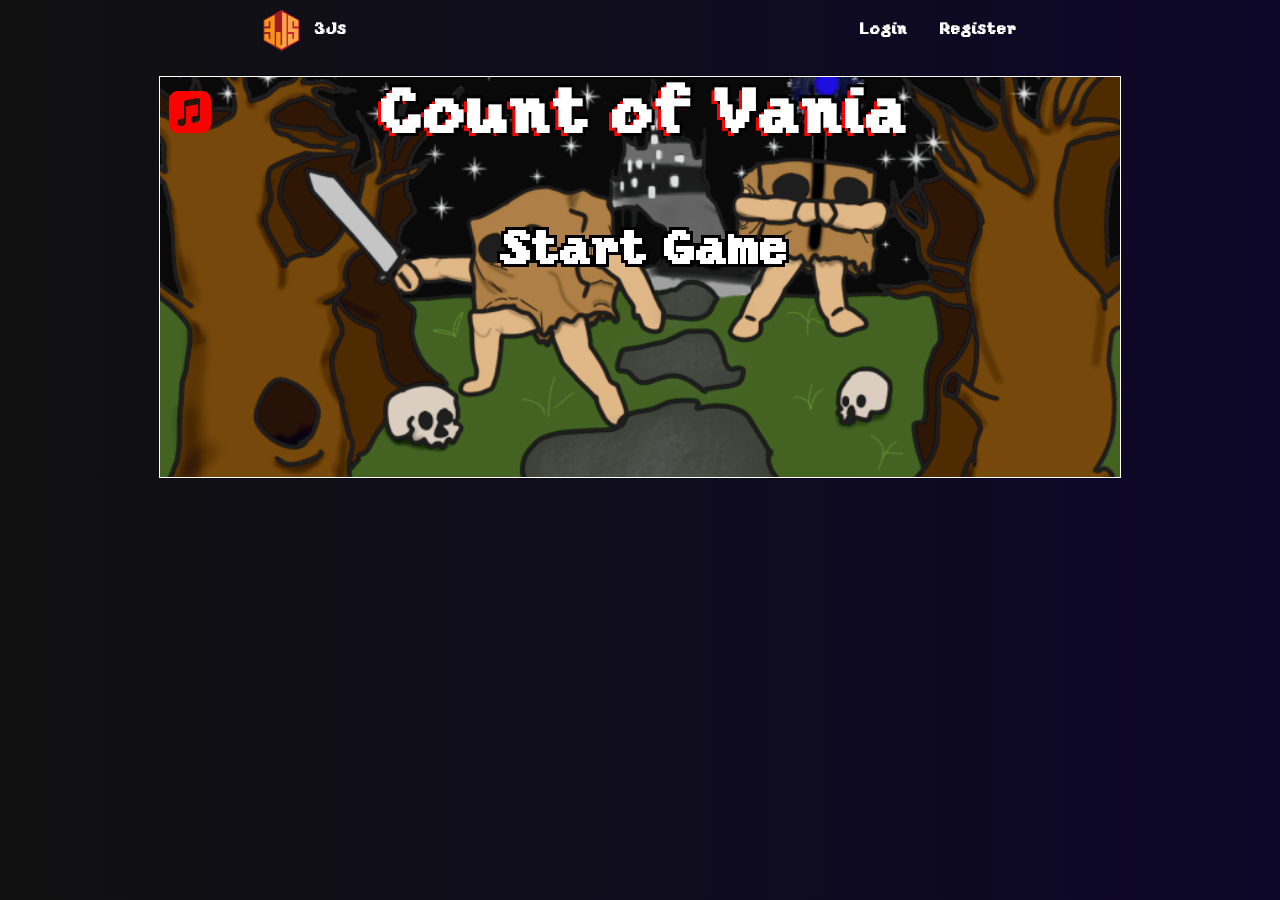
==== Count of Vania/startGame.html @ 6c408500 "Add files via upload" ====
<!DOCTYPE html>
<html lang="en">
<head>
  <meta charset="UTF-8">
  <meta name="viewport" content="width=device-width, initial-scale=1.0">
  <title>Count of Vania</title>
  <link rel="stylesheet" href="websiteStyle/startGame.css">
</head>
<body>
  <!-- Audio -->
    <audio id="music">
      <source src="soundtrack/Start Menu.mp3" type="audio/mp3">
    </audio>

  <!-- Navigation -->
  <header>
    <nav class="navigation">
      <div class="logo-container">
        <img src="websiteStyle/images/Logo.png" alt="company logo">
        <h4>3Js</h4>
      </div>
      
      <div class="nav-options">
        <h4 onclick="displayLogin()">Login</h4>
        <h4 onclick="displayRegister()">Register</h4>
      </div>
    </nav>
  </header>

  <!-- Main Content Body -->
  <div class="center-game">
    <img src="icons/muteButton.png" alt="music button" id="musicButton" onclick="play()">
    <h1 class="title">Count of Vania</h1>

    <div class="start-container">
      <h1 class="start"><a href="intro.html">Start Game</a></h1> 
    </div>
  </div>

  <!-- Login -->
  <form action="" method="" id="login-center-form">
    <div class="form-container">
      <img src="icons/x.png" alt="x button" class="xIcon" onclick="eraseRegisterLogin()">
      <h1>Login</h1>
      <input type="text" name="" placeholder="Username"> <br>
      <input type="text" name="" placeholder="Password"> <br>

      <button>Login</button>
    </div>
  </form>

  <!-- Register -->
  <form action="" method="" id="register-center-form">
    <div class="form-container">
      <img src="icons/x.png" alt="x button" class="xIcon" onclick="eraseRegisterLogin()">
      <h1>Register</h1>
      <input type="text" name="" placeholder="Email"> <br>
      <input type="text" name="" placeholder="Username"> <br>
      <input type="text" name="" placeholder="Password"> <br>
      <input type="text" name="" placeholder="Confirm Password"> <br>

      <button>Register</button>
    </div>
  </form>

  <!-- js file -->
  <script src="mechanic.js"></script>
</body>
</html>
---- Count of Vania/websiteStyle/startGame.css ----
@font-face {
    font-family: pixelFont;
    src: url(ttf/yoster.ttf);
}

body {
    background: -webkit-linear-gradient(right, #0d0729, #111111);   
    padding: 0;
    margin: 0;
    font-family: pixelFont, Courier, monospace;
}


/* navigation bar w/ logo & title */
nav {
    display: flex;
    justify-content: space-around;
    align-items: center;
    margin-bottom: 1em;
}

.logo-container {
    display: flex;
    align-items: center;
}

.logo-container h4 {
    color: white;
}


/* nav options */
.nav-options {
    display: flex;
}

.nav-options  h4 {
    cursor: pointer;
    color: white;
    margin: 0 1rem;

}


/* login */
#login-center-form {
    display: none;
    position: fixed;
    top: 30%;
    left: 35%;
    width: 100%;
}

.form-container {
    position: relative;
    border-radius: 30px;
    background: black;
    text-align: center;
    border: 1px solid rgb(255, 255, 255);
    width: 30%;
    padding: 1rem 2rem 3rem 2rem;
}

.form-container h1 {
    color: white;
}

.form-container input {
    font-family: pixelFont, Courier, monospace;
    border-radius: 30px;
    padding: 10px;
    margin: 5px 0;
    outline: none;
}

.form-container button {
    font-family: pixelFont, Courier, monospace;
    border-radius: 30px;
    padding: 5px;
    margin-top: 10px;
}


/* register */
#register-center-form {
    display: none;
    position: fixed;
    top: 20%;
    left: 35%;
    width: 100%;
}

/* both register and login functionalities */
.xIcon {
    cursor: pointer;
    position: absolute;
    right: 10px;
    top: 10px;
    width: 5%; 
}


/* music icon */
#musicButton {
    position: absolute;
    inset: 10px 5px;
}


/* container of the Game */
.center-game {
    border: 1px solid rgb(255, 255, 255);
    position: relative;
    color: white;
    text-align: center;
    width: 60rem;
    height: 25rem;
    margin: 0 auto;
    background-image: url("images/start\ game\ bg.png");
    background-repeat: no-repeat;
    background-size: 100%;
}


/* text of the the game */
.title {
    margin-top: 0;
    font-size: 4em;
    color: #fff;
    text-align: center;
    text-shadow:
    3px 3px 0 #000000,
    -3px 3px 0 #ff0000,
    -3px -3px 0 #000000,
    3px -3px 0 #000000;
}

.start a {
    color: white;
    text-decoration: none;
}

.start-container {
    display: grid;
    place-items: center;
}

.start {
    color: #fff;
    text-shadow:
    3px 3px 0 #000,
    -3px 3px 0 #000,
    -3px -3px 0 #000,
    3px -3px 0 #000;
    font-size: 3em;
}
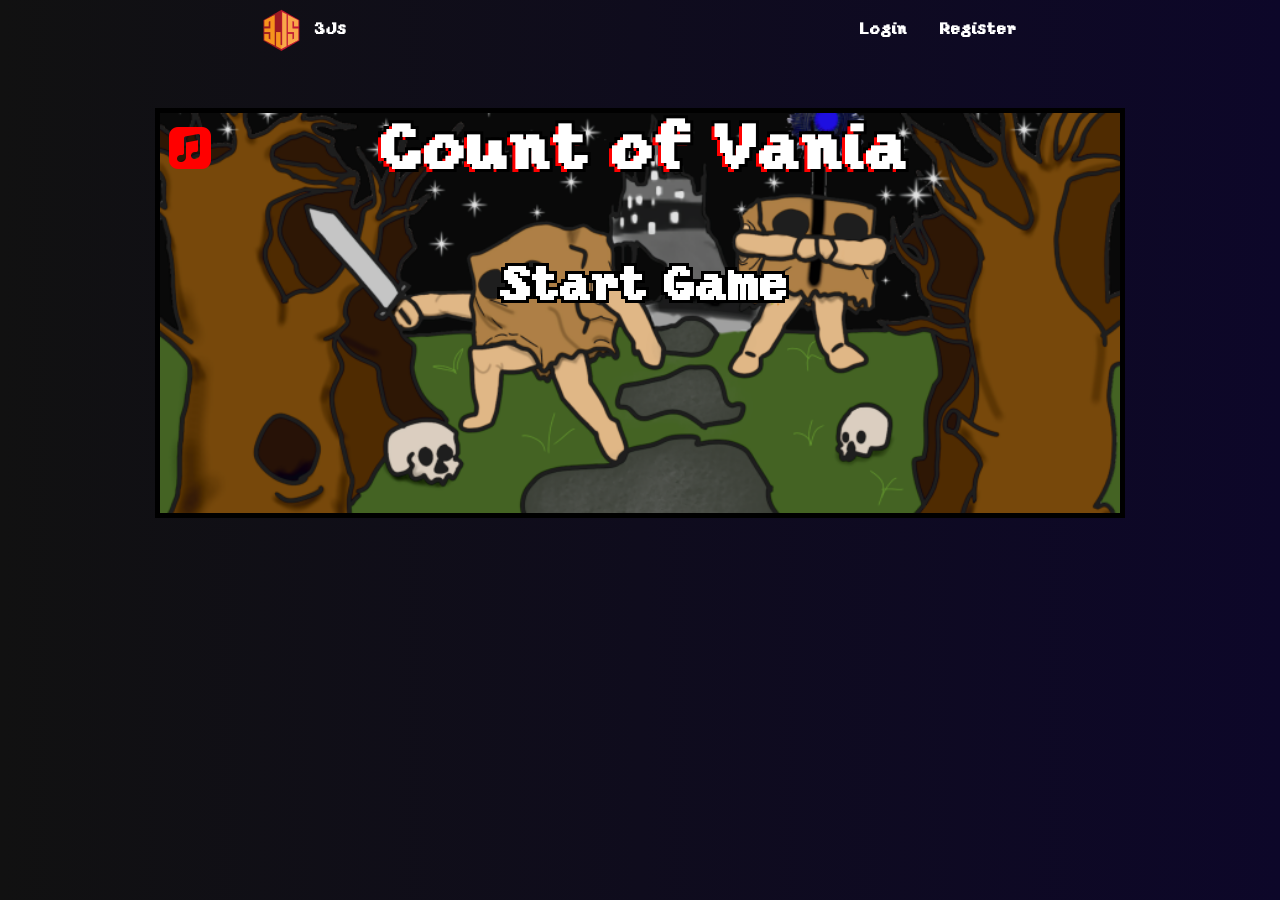
==== commit ef505bd1: "Add files via upload" ====
--- a/Count of Vania/startGame.html
+++ b/Count of Vania/startGame.html
@@ -8,7 +8,7 @@
 </head>
 <body>
   <!-- Audio -->
-    <audio id="music">
+    <audio loop id="music">
       <source src="soundtrack/Start Menu.mp3" type="audio/mp3">
     </audio>
 
@@ -29,11 +29,11 @@
 
   <!-- Main Content Body -->
   <div class="center-game">
-    <img src="icons/muteButton.png" alt="music button" id="musicButton" onclick="play()">
+    <img src="icons/muteButton.png" alt="music button" id="musicButton" onclick="toggleAudio()">
     <h1 class="title">Count of Vania</h1>
 
     <div class="start-container">
-      <h1 class="start"><a href="intro.html">Start Game</a></h1> 
+      <h1 class="start"><a href="main.html">Start Game</a></h1> 
     </div>
   </div>
 
@@ -45,7 +45,7 @@
       <input type="text" name="" placeholder="Username"> <br>
       <input type="text" name="" placeholder="Password"> <br>
 
-      <button>Login</button>
+      <div id="loginbtn_registerbtn">Login</div>
     </div>
   </form>
 
@@ -59,11 +59,11 @@
       <input type="text" name="" placeholder="Password"> <br>
       <input type="text" name="" placeholder="Confirm Password"> <br>
 
-      <button>Register</button>
+      <div id="loginbtn_registerbtn">Register</div>
     </div>
   </form>
 
   <!-- js file -->
-  <script src="mechanic.js"></script>
+  <script src="overallGameMechanism.js"></script>
 </body>
 </html>
--- a/Count of Vania/websiteStyle/startGame.css
+++ b/Count of Vania/websiteStyle/startGame.css
@@ -1,22 +1,23 @@
 @font-face {
     font-family: pixelFont;
     src: url(ttf/yoster.ttf);
+}
+
+* {
+    font-family: pixelFont, Courier, monospace;
 }
 
 body {
     background: -webkit-linear-gradient(right, #0d0729, #111111);   
     padding: 0;
     margin: 0;
-    font-family: pixelFont, Courier, monospace;
-}
-
+}
 
 /* navigation bar w/ logo & title */
 nav {
     display: flex;
     justify-content: space-around;
     align-items: center;
-    margin-bottom: 1em;
 }
 
 .logo-container {
@@ -38,7 +39,6 @@
     cursor: pointer;
     color: white;
     margin: 0 1rem;
-
 }
 
 
@@ -58,7 +58,8 @@
     text-align: center;
     border: 1px solid rgb(255, 255, 255);
     width: 30%;
-    padding: 1rem 2rem 3rem 2rem;
+    padding: 0 1rem 2rem 1rem;
+    box-shadow: 0px 3px 8px rgb(0, 0, 0.25);
 }
 
 .form-container h1 {
@@ -66,18 +67,20 @@
 }
 
 .form-container input {
-    font-family: pixelFont, Courier, monospace;
     border-radius: 30px;
     padding: 10px;
     margin: 5px 0;
     outline: none;
 }
 
-.form-container button {
-    font-family: pixelFont, Courier, monospace;
+.form-container #loginbtn_registerbtn {
+    cursor: pointer;
+    color: white;
+    border: 2px solid rgb(255, 255, 255);
     border-radius: 30px;
     padding: 5px;
-    margin-top: 10px;
+    width: 30%;
+    margin: 10px auto;
 }
 
 
@@ -90,7 +93,7 @@
     width: 100%;
 }
 
-/* both register and login functionalities */
+/* x register / login */
 .xIcon {
     cursor: pointer;
     position: absolute;
@@ -100,25 +103,25 @@
 }
 
 
+/* container of the Game */
+.center-game {
+    border: 5px solid rgb(0, 0, 0);
+    position: relative;
+    color: white;
+    text-align: center;
+    width: 60rem;
+    height: 25rem;
+    margin: 3em auto;
+    background-image: url("images/start\ game\ bg.png");
+    background-repeat: no-repeat;
+    background-size: 100%;
+}
+
+
 /* music icon */
 #musicButton {
     position: absolute;
     inset: 10px 5px;
-}
-
-
-/* container of the Game */
-.center-game {
-    border: 1px solid rgb(255, 255, 255);
-    position: relative;
-    color: white;
-    text-align: center;
-    width: 60rem;
-    height: 25rem;
-    margin: 0 auto;
-    background-image: url("images/start\ game\ bg.png");
-    background-repeat: no-repeat;
-    background-size: 100%;
 }
 
 
@@ -153,4 +156,106 @@
     -3px -3px 0 #000,
     3px -3px 0 #000;
     font-size: 3em;
+}
+
+
+/* RESPONSIVENESS */
+@media (max-width: 930px) {
+    .center-game {
+        width: 50rem;
+        height: 20rem;
+    }
+
+    .title {
+        font-size: 4em;
+        color: #fff;
+    }
+
+    .start {
+        font-size: 3em;
+    }
+
+    #musicButton {
+        width: 35px;
+        inset: 15px 5px;
+    }
+
+    .form-container {
+        padding: 0 2rem 2rem 2rem;
+    }
+
+    .form-container h1 {
+        font-size: 2rem;
+    }
+
+    .form-container input {
+        width: 80%;
+    }
+
+    .form-container #loginbtn_registerbtn {
+        width: 50%;
+    }
+}
+
+@media (max-width: 800px) {
+
+    .center-game {
+        width: 35rem;
+        height: 17.5rem;
+        margin: 5em auto;
+    }
+
+    .title {
+        font-size: 3em;
+        color: #fff;
+    }
+
+    .start {
+        font-size: 2em;
+    }
+
+    #musicButton {
+        width: 30px;
+    }
+
+    #login-center-form {
+        left: 30%;
+    }
+    
+    #register-center-form {
+        left: 30%;
+    }
+}
+
+@media (max-width: 570px) {
+    .center-game {
+        width: 25rem;
+        height: 12rem;
+    }
+
+    .title {
+        font-size: 2em;
+        color: #fff;
+    }
+
+    .start {
+        font-size: 1.5em;
+    }
+
+    #musicButton {
+        width: 25px;
+        inset: 5px 3px;
+    }
+
+    .form-container #loginbtn_registerbtn {
+        margin: 10px 35px;
+    }
+
+    #login-center-form {
+        left: 25%;
+    }
+    
+    #register-center-form {
+        left: 25%;
+    }
 }
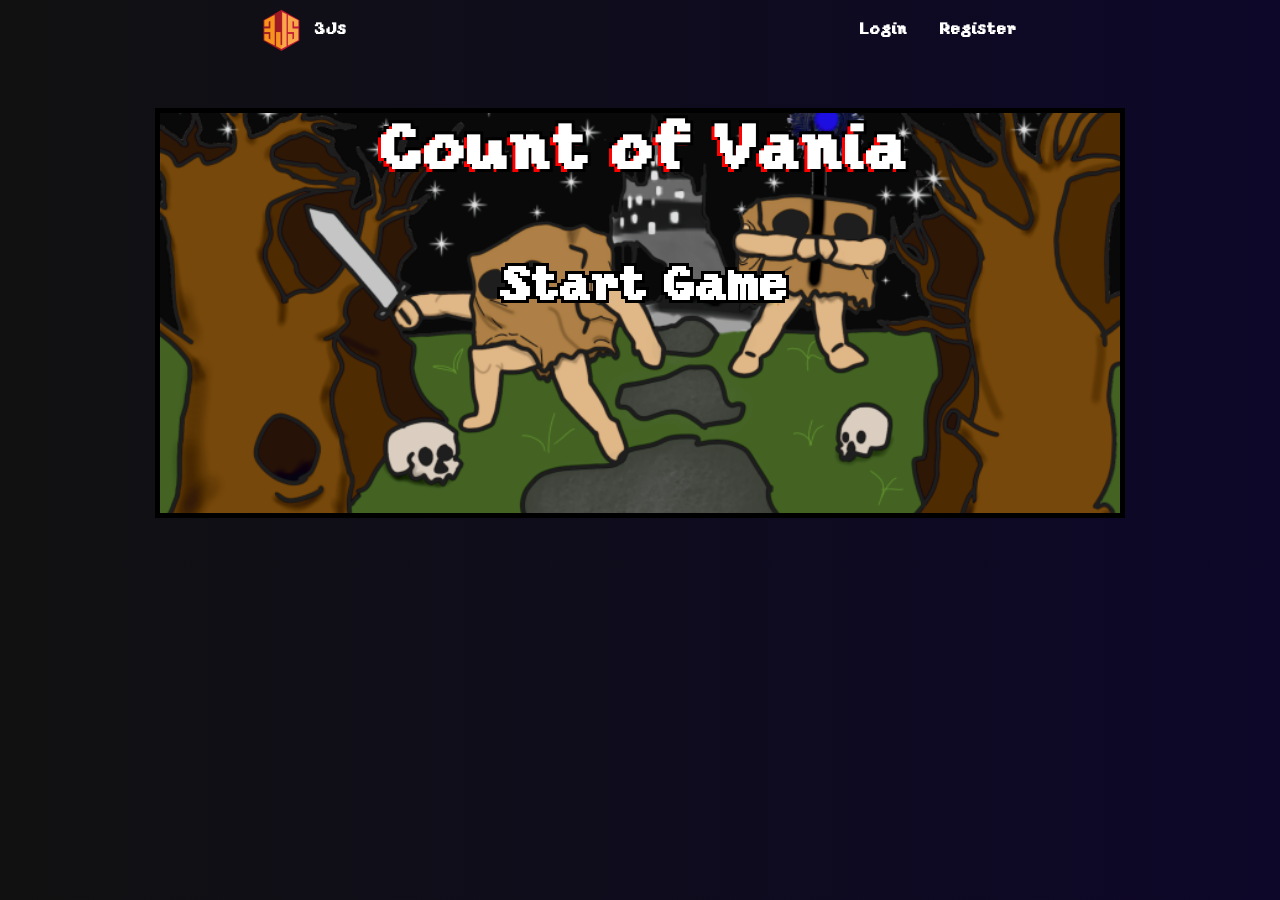
==== commit 585b3829: "Add files via upload" ====
--- a/Count of Vania/startGame.html
+++ b/Count of Vania/startGame.html
@@ -7,11 +7,6 @@
   <link rel="stylesheet" href="websiteStyle/startGame.css">
 </head>
 <body>
-  <!-- Audio -->
-    <audio loop id="music">
-      <source src="soundtrack/Start Menu.mp3" type="audio/mp3">
-    </audio>
-
   <!-- Navigation -->
   <header>
     <nav class="navigation">
@@ -29,7 +24,6 @@
 
   <!-- Main Content Body -->
   <div class="center-game">
-    <img src="icons/muteButton.png" alt="music button" id="musicButton" onclick="toggleAudio()">
     <h1 class="title">Count of Vania</h1>
 
     <div class="start-container">
@@ -64,6 +58,6 @@
   </form>
 
   <!-- js file -->
-  <script src="overallGameMechanism.js"></script>
+  <script src="Game logic.js"></script>
 </body>
 </html>
--- a/Count of Vania/websiteStyle/startGame.css
+++ b/Count of Vania/websiteStyle/startGame.css
@@ -115,13 +115,6 @@
     background-image: url("images/start\ game\ bg.png");
     background-repeat: no-repeat;
     background-size: 100%;
-}
-
-
-/* music icon */
-#musicButton {
-    position: absolute;
-    inset: 10px 5px;
 }
 
 
